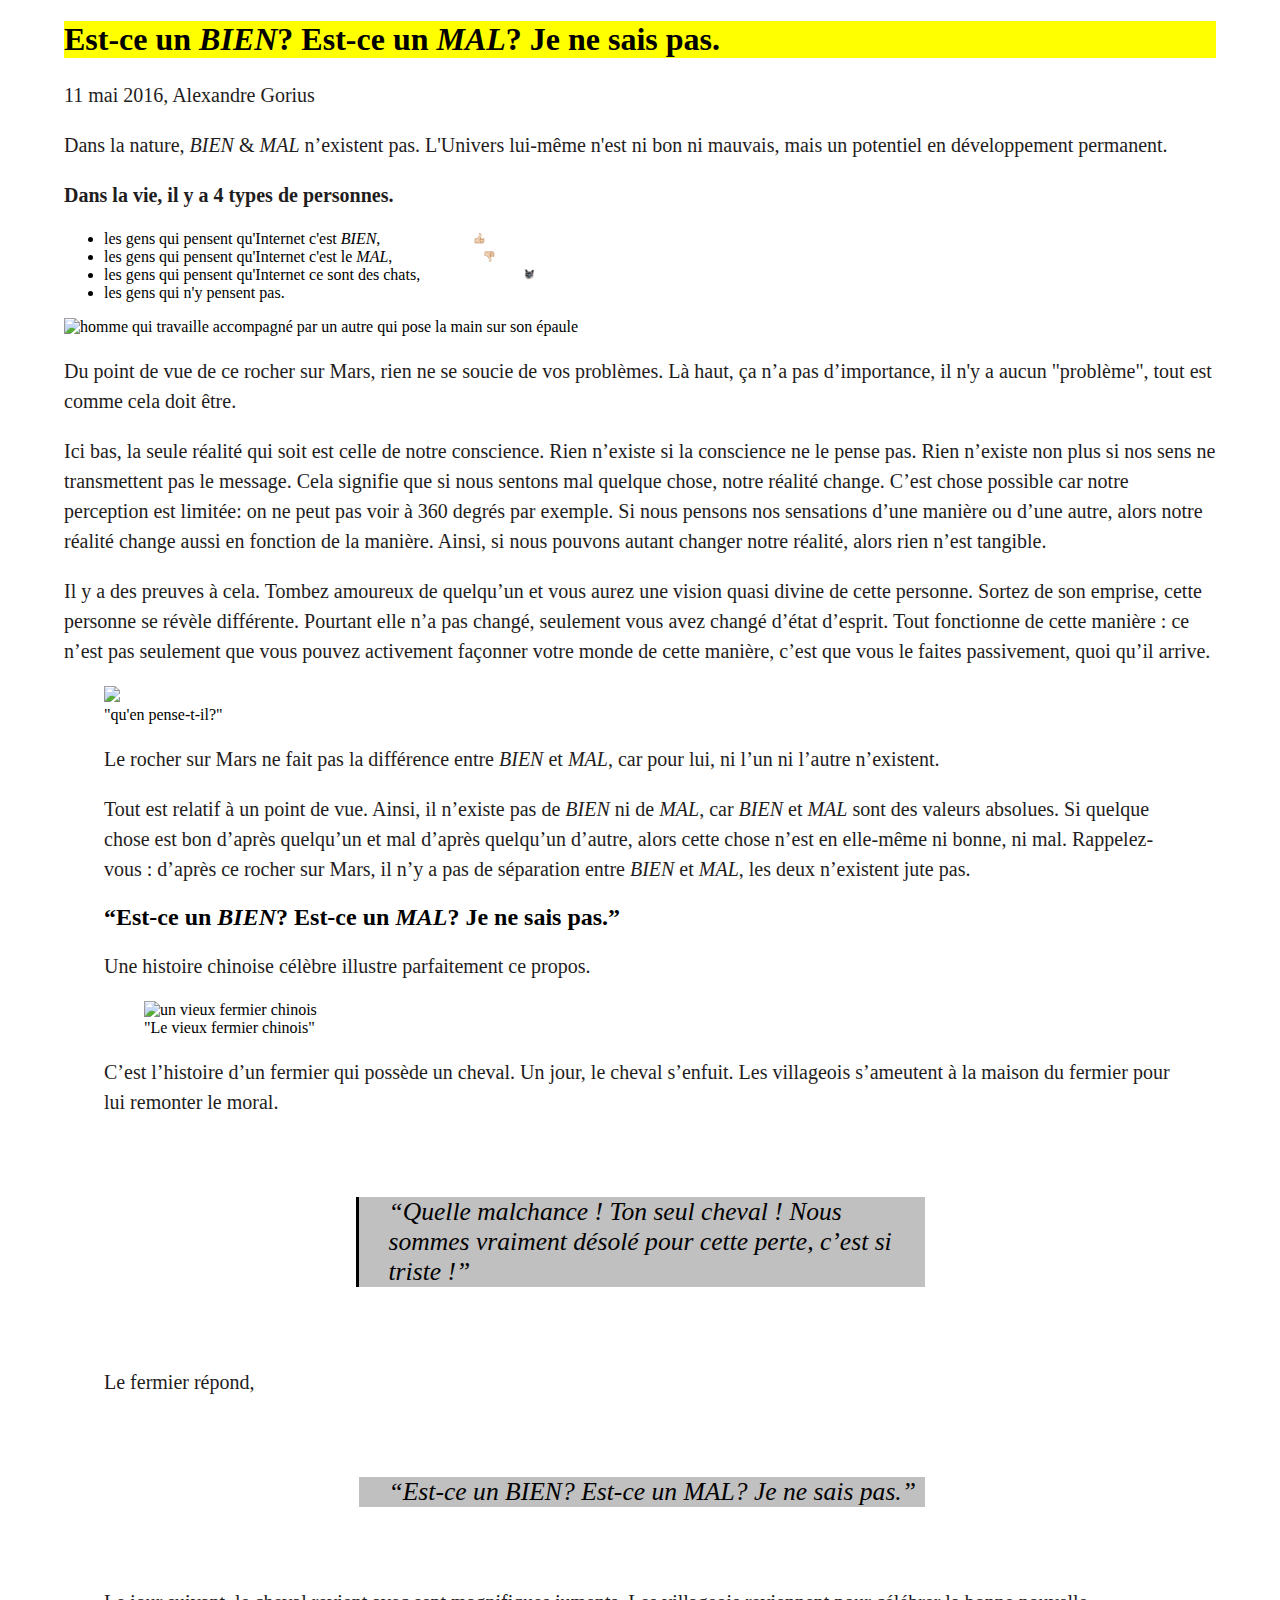
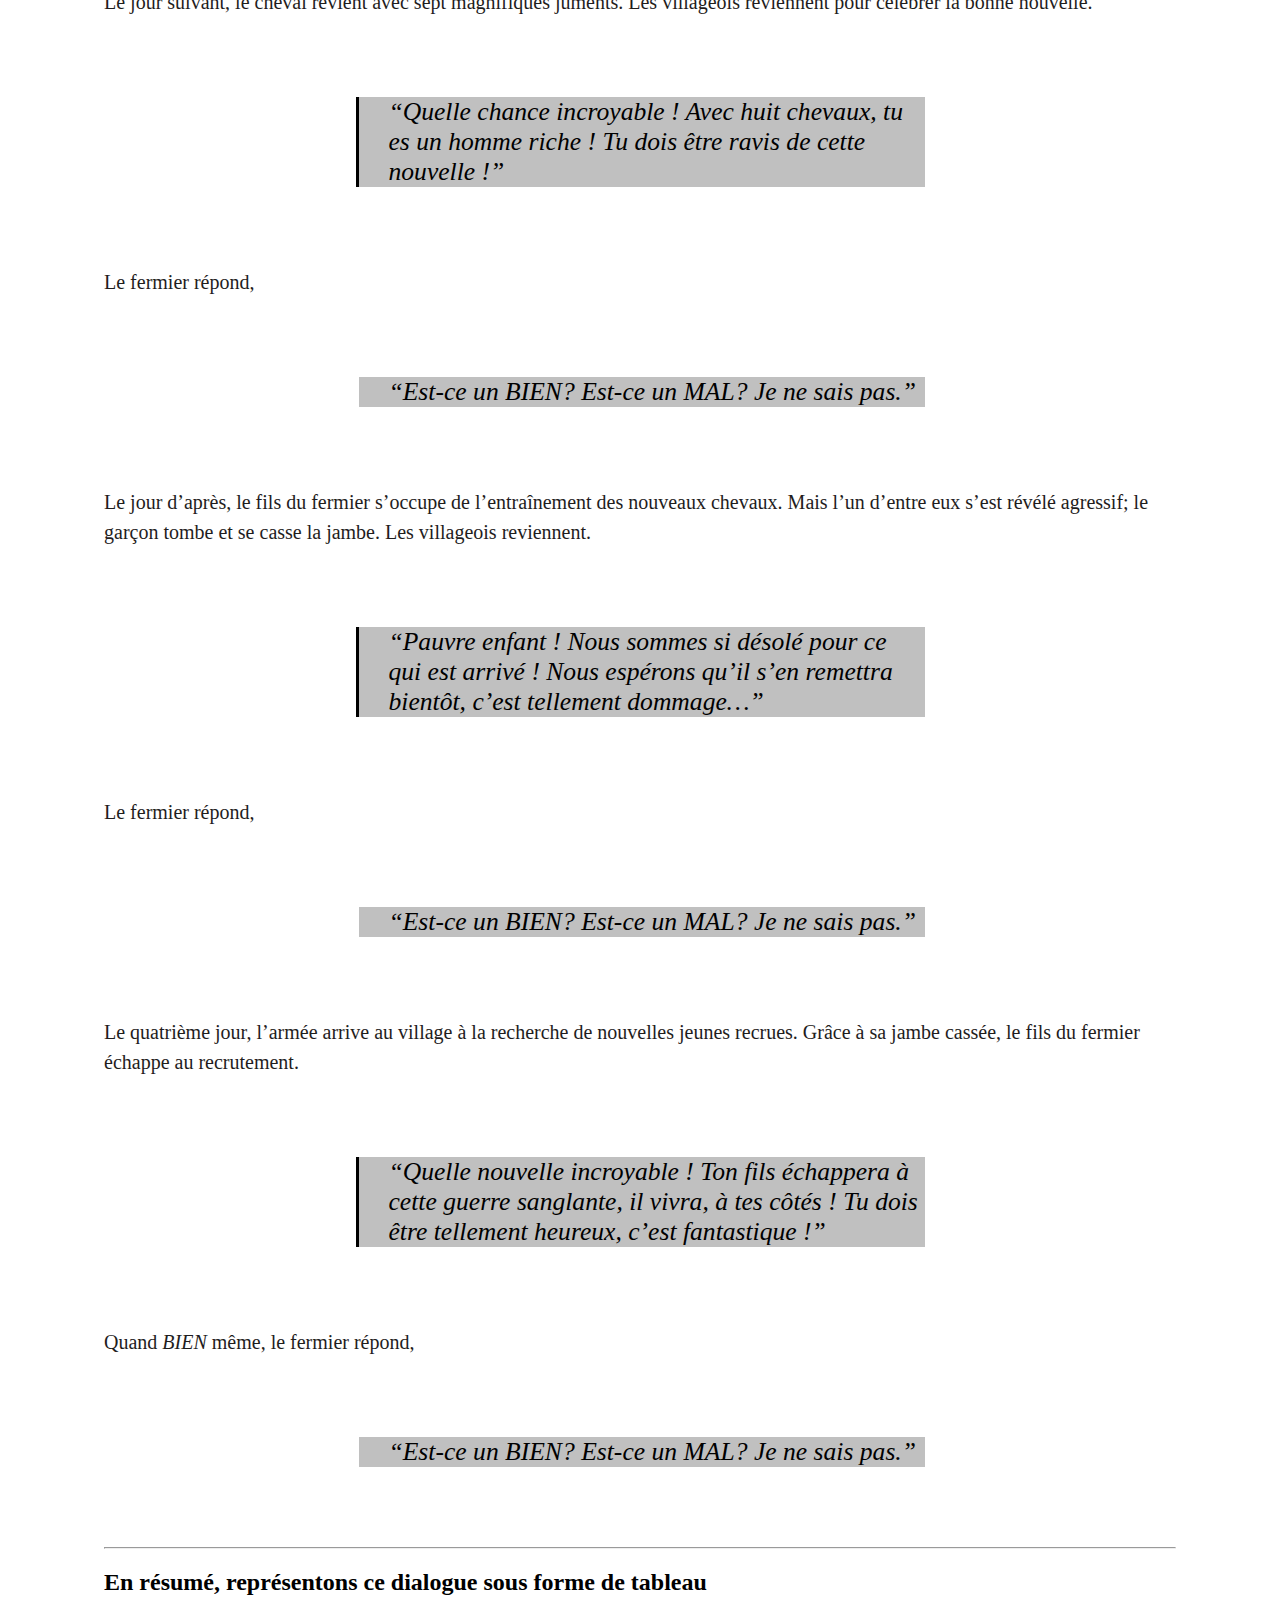
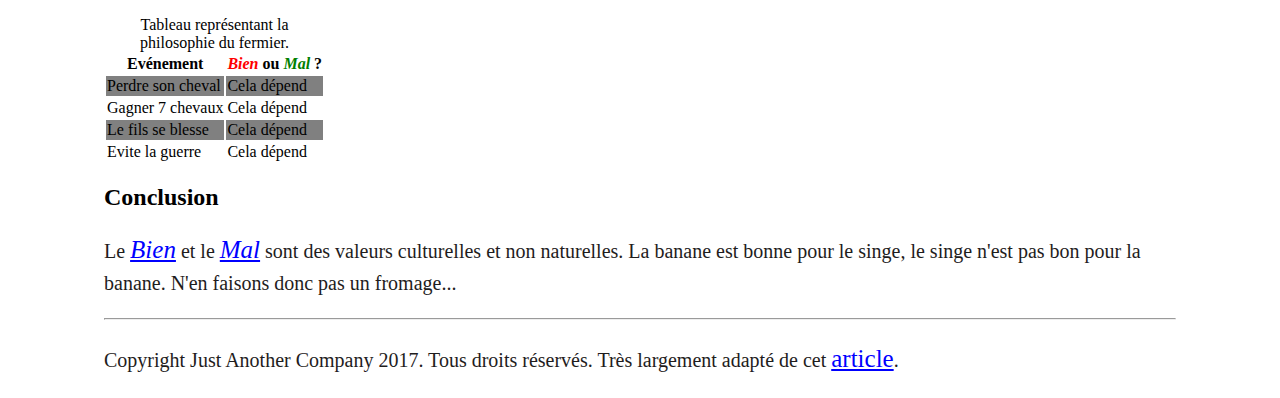
==== premier_exercice/semantique.html @ e6b7c939 "first" ====
<!doctype html>
<html>
	<head>
		<meta charset="utf-8">
		<title>Exercice sémantique</title>
		<link href="style.css" rel="stylesheet">
	</head>
	<body>
		<header>
			<h1>Est-ce un <em>bien</em>? Est-ce un <em>mal</em>? Je ne sais pas.</h1>
			<p>11 mai 2016, Alexandre Gorius</p>
			<p>Dans la nature, <em class:"bien">Bien</em> & <em>mal</em> n’existent pas. L'Univers lui-même n'est ni bon ni mauvais, mais un potentiel en développement permanent.</p>
		</header>

		<p>Dans la vie, il y a 4 types de personnes.<p>
		<ul>
			<li>les gens qui pensent qu'Internet c'est <em>bien</em>,</li>
			<li>les gens qui pensent qu'Internet c'est le <em>mal</em>,</li>
			<li>les gens qui pensent qu'Internet ce sont des chats,</li>
			<li>les gens qui n'y pensent pas.</li>
		</ul>

		<img src="https://cdn-images-1.medium.com/max/1000/1*2PCmLZyzQaF2pyKYkSTFpA.jpeg" alt="homme qui travaille accompagné par un autre qui pose la main sur son épaule">

		<p>Du point de vue de ce rocher sur Mars, rien ne se soucie de vos problèmes. Là haut, ça n’a pas d’importance, il n'y a aucun "problème", tout est comme cela doit être.</p>

		<p>Ici bas, la seule réalité qui soit est celle de notre conscience. Rien n’existe si la conscience ne le pense pas. Rien n’existe non plus si nos sens ne transmettent pas le message. Cela signifie que si nous sentons mal quelque chose, notre réalité change. C’est chose possible car notre perception est limitée: on ne peut pas voir à 360 degrés par exemple. Si nous pensons nos sensations d’une manière ou d’une autre, alors notre réalité change aussi en fonction de la manière. Ainsi, si nous pouvons autant changer notre réalité, alors rien n’est tangible.</p>

		<p>Il y a des preuves à cela. Tombez amoureux de quelqu’un et vous aurez une vision quasi divine de cette personne. Sortez de son emprise, cette personne se révèle différente. Pourtant elle n’a pas changé, seulement vous avez changé d’état d’esprit. Tout fonctionne de cette manière : ce n’est pas seulement que vous pouvez activement façonner votre monde de cette manière, c’est que vous le faites passivement, quoi qu’il arrive.</p>

		<figure>
			<img src="http://static2.businessinsider.com/image/52fe8230eab8ea4275063b89/nasa-has-determined-where-the-mysterious-jelly-doughnut-rock-on-mars-came-from.jpg alt="de la roche sur mars">
			<figcaption>"qu'en pense-t-il?"</figcaption>
		<p>Le rocher sur Mars ne fait pas la différence entre <em>bien</em> et <em>mal</em>, car pour lui, ni l’un ni l’autre n’existent.</p>
		<p>Tout est relatif à un point de vue. Ainsi, il n’existe pas de <em>bien</em> ni de <em>mal</em>, car <em>bien</em> et <em>mal</em> sont des valeurs absolues. Si quelque chose est bon d’après quelqu’un et mal d’après quelqu’un d’autre, alors cette chose n’est en elle-même ni bonne, ni mal. Rappelez-vous : d’après ce rocher sur Mars, il n’y a pas de séparation entre <em>bien</em> et <em>mal</em>, les deux n’existent jute pas.</p>

			<h2>“Est-ce un <em>bien</em>? Est-ce un <em>mal</em>? Je ne sais pas.”</h2>

		<p>Une histoire chinoise célèbre illustre parfaitement ce propos.</p>

		<figure>
			<img src="https://cdn-images-1.medium.com/max/800/1*IQqkmPXYZuJViY5p-ymk0A.jpeg" alt="un vieux fermier chinois">
			<figcaption>"Le vieux fermier chinois"</figcaption>
		</figure>

		<p>C’est l’histoire d’un fermier qui possède un cheval. Un jour, le cheval s’enfuit. Les villageois s’ameutent à la maison du fermier pour lui remonter le moral.</p>

		<blockquote class="villager">“Quelle malchance ! Ton seul cheval ! Nous sommes vraiment désolé pour cette perte, c’est si triste !”</blockquote>

		<p>Le fermier répond, <blockquote class="farmer">“Est-ce un <em>bien</em>? Est-ce un <em>mal</em>? Je ne sais pas.”</blockquote>

		<p>Le jour suivant, le cheval revient avec sept magnifiques juments. Les villageois reviennent pour célébrer la bonne nouvelle.</p>

		<blockquote class="villager">“Quelle chance incroyable ! Avec huit chevaux, tu es un homme riche ! Tu dois être ravis de cette nouvelle !”</blockquote>

		<p>Le fermier répond, <blockquote class="farmer">“Est-ce un <em>bien</em>? Est-ce un <em>mal</em>? Je ne sais pas.”</blockquote>

		<p>Le jour d’après, le fils du fermier s’occupe de l’entraînement des nouveaux chevaux. Mais l’un d’entre eux s’est révélé agressif; le garçon tombe et se casse la jambe. Les villageois reviennent.</p>

		<blockquote class="villager">“Pauvre enfant ! Nous sommes si désolé pour ce qui est arrivé ! Nous espérons qu’il s’en remettra bientôt, c’est tellement dommage…”</blockquote>

		<p>Le fermier répond, <blockquote class="farmer">“Est-ce un <em>bien</em>? Est-ce un <em>mal</em>? Je ne sais pas.”</blockquote>

		<p>Le quatrième jour, l’armée arrive au village à la recherche de nouvelles jeunes recrues. Grâce à sa jambe cassée, le fils du fermier échappe au recrutement.</p>

		<blockquote class="villager">“Quelle nouvelle incroyable ! Ton fils échappera à cette guerre sanglante, il vivra, à tes côtés ! Tu dois être tellement heureux, c’est fantastique !”</blockquote>

		<p>Quand <em>bien</em> même, le fermier répond, <blockquote class="farmer">“Est-ce un <em>bien</em>? Est-ce un <em>mal</em>? Je ne sais pas.”</blockquote>

		<hr />

		<h2>En résumé, représentons ce dialogue sous forme de tableau</h2>

		<table>
			<tr><th>Evénement</th><th><em class="bien">Bien</em> ou <em class="mal">Mal</em> ?</th></tr>
			<tr><td>Perdre son cheval</td><td>Cela dépend</td></tr>
			<tr><td>Gagner 7 chevaux</td><td>Cela dépend</td></tr>
			<tr><td>Le fils se blesse</td><td>Cela dépend</td></tr>
			<tr><td>Evite la guerre</td><td>Cela dépend</td></tr>
			<caption>Tableau représentant la philosophie du fermier.</caption>
		</table>
		
		
		<h2>Conclusion</h2>
		<p>Le <em class="bien"><a href ="https://fr.wikipedia.org/wiki/Bien_(philosophie)" title="Le bien" target="_blank">Bien</a></em> et le <em class="mal"><a href="https://fr.wikipedia.org/wiki/Mal" title="Le mal" target="_blank">Mal</a></em> sont des valeurs culturelles et non naturelles. La banane est bonne pour le singe, le singe n'est pas bon pour la banane. N'en faisons donc pas un fromage...</p>

		<hr />

		<footer>
			<p>Copyright Just Another Company 2017. Tous droits réservés. Très largement adapté de cet <a href="https://medium.com/scribe/il-ny-a-rien-de-bien-ni-de-mal-3d46a2d2e263" title="Article d'origine" target="_blank">article</a>.</p>
		</footer>
	</body>
</html>
---- premier_exercice/style.css ----
p {
    font: Serif, Georgia;
    line-height: 1.5;
    font-size: 20px;
    color: #1f1d1d;
}

a {
    color: blue;
    font-size: 25px;
}

a:visited {
    color: green;
}

a:hover {
    color: limegreen;
}

body {
    max-width: 90%;
    margin: auto;
    background-color: #d3d3d3;
    background: -webkit-linear-gradient(180deg, rgb(124, 130, 135), rgb(20, 55, 90));
    background: linear-gradient(180deg, rgb(124, 130, 135), rgb(20, 55, 90));
    background-image: url(https://cdn.hipwallpaper.com/m/97/80/7qoESW.jpg);
    background-repeat: no-repeat;
    background-position: bottom right;
    background-size: cover;
}

blockquote {
    max-width: 50%;
    margin: auto;
    font-size: 160%;
    background-color: #C0C0C0;
    border-left: 3px solid #b22222;
    padding-left: 30px;
    margin-top: 80px;
    margin-bottom: 80px;
    font-style: italic;
}

.villager {
    border-left: 3px solid #000000;
}

.farmer {
    border-left: 3px solid #ffffff;
}

header h1 {
    background-color: yellow;
}

em {
    text-transform: uppercase;
}

.bien {
    color: red;
    text-transform: none;
}

.mal {
    color: green;
    text-transform: none;
}

tr:nth-child(even) {
    background-color: grey;
}

tr:nth-child(odd) {
    background-color: white;
}

li:nth-child(1) {
    background: url(images/bien.png);
    background-position: 370px;
    background-repeat: no-repeat;
    background-size: 1%;
}

li:nth-child(2) {
    background-image: url(images/mal.png);
    background-position: 380px;
    background-repeat: no-repeat;
    background-size: 1%;
}

li:nth-child(3) {
    background-image: url(images/chat.png);
    background-position: 420px;
    background-repeat: no-repeat;
    background-size: 1%;
}

header + p {
    font-weight: bold;
}
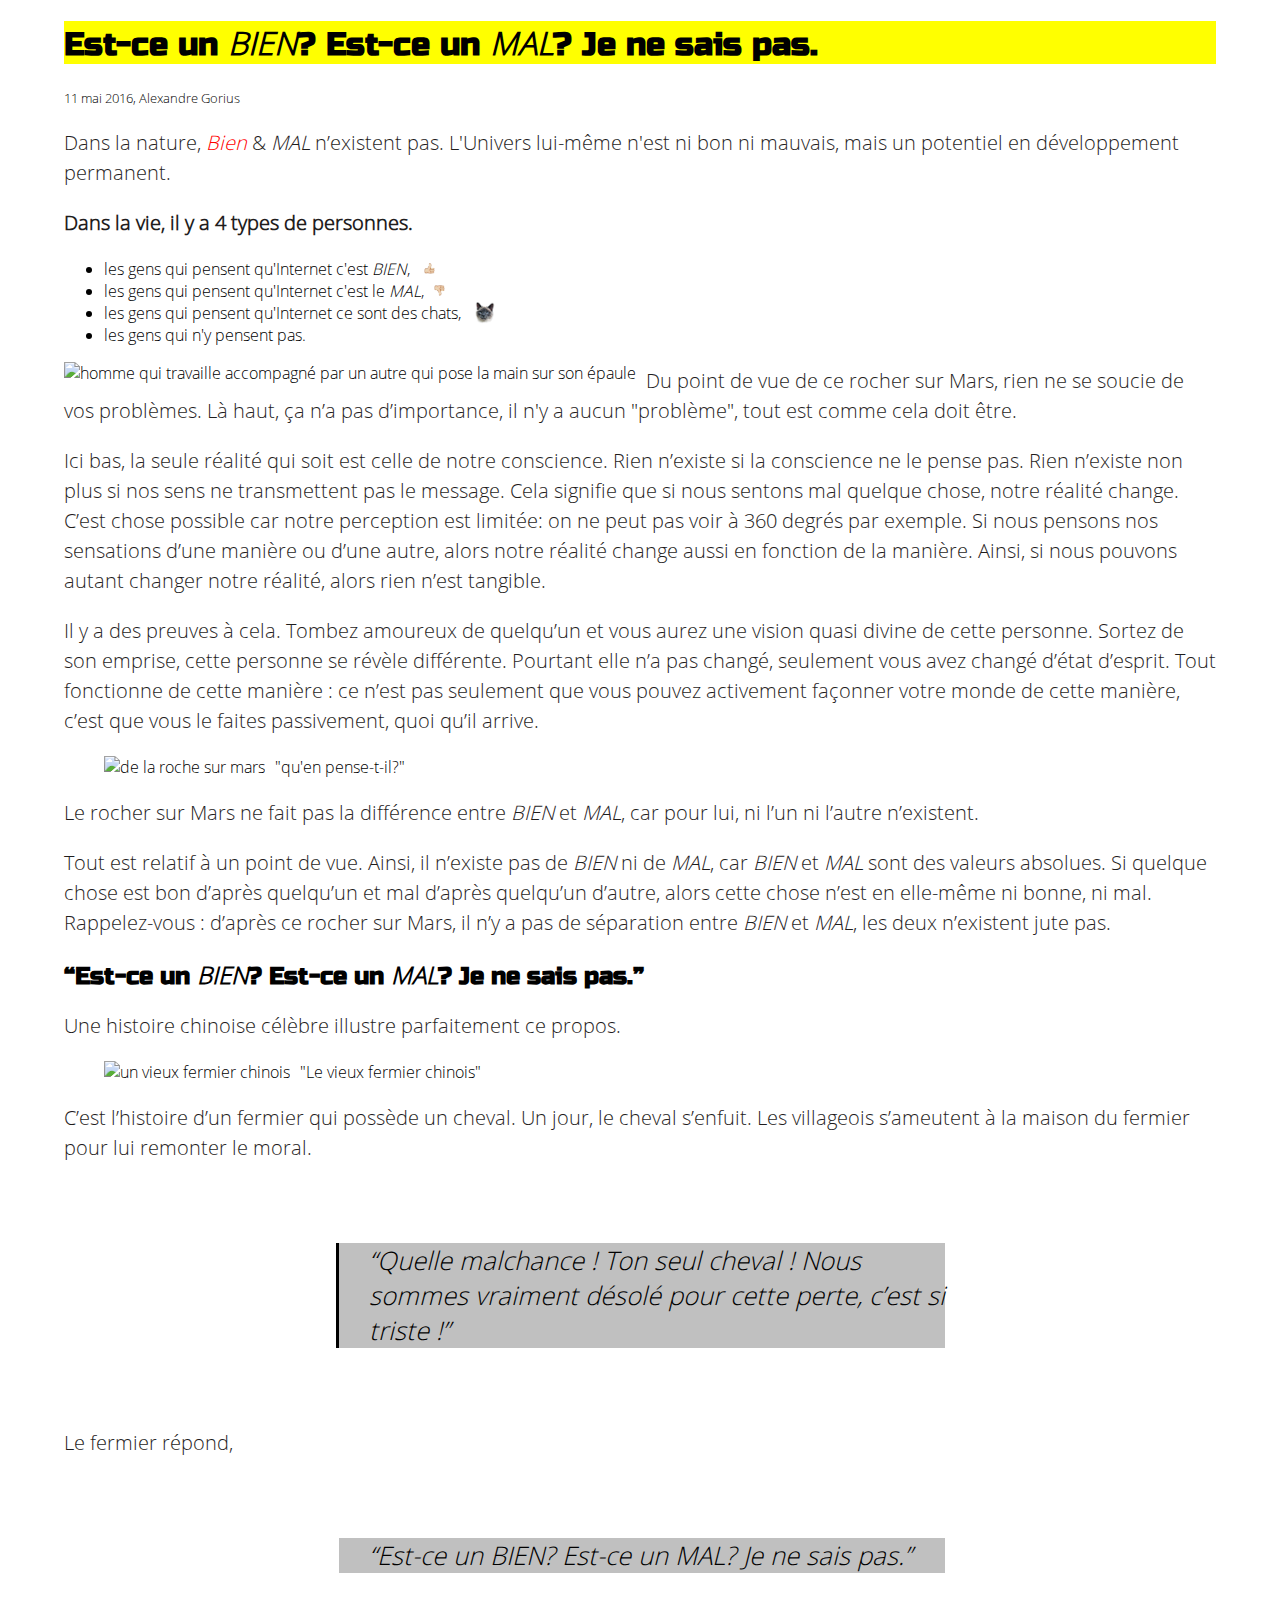
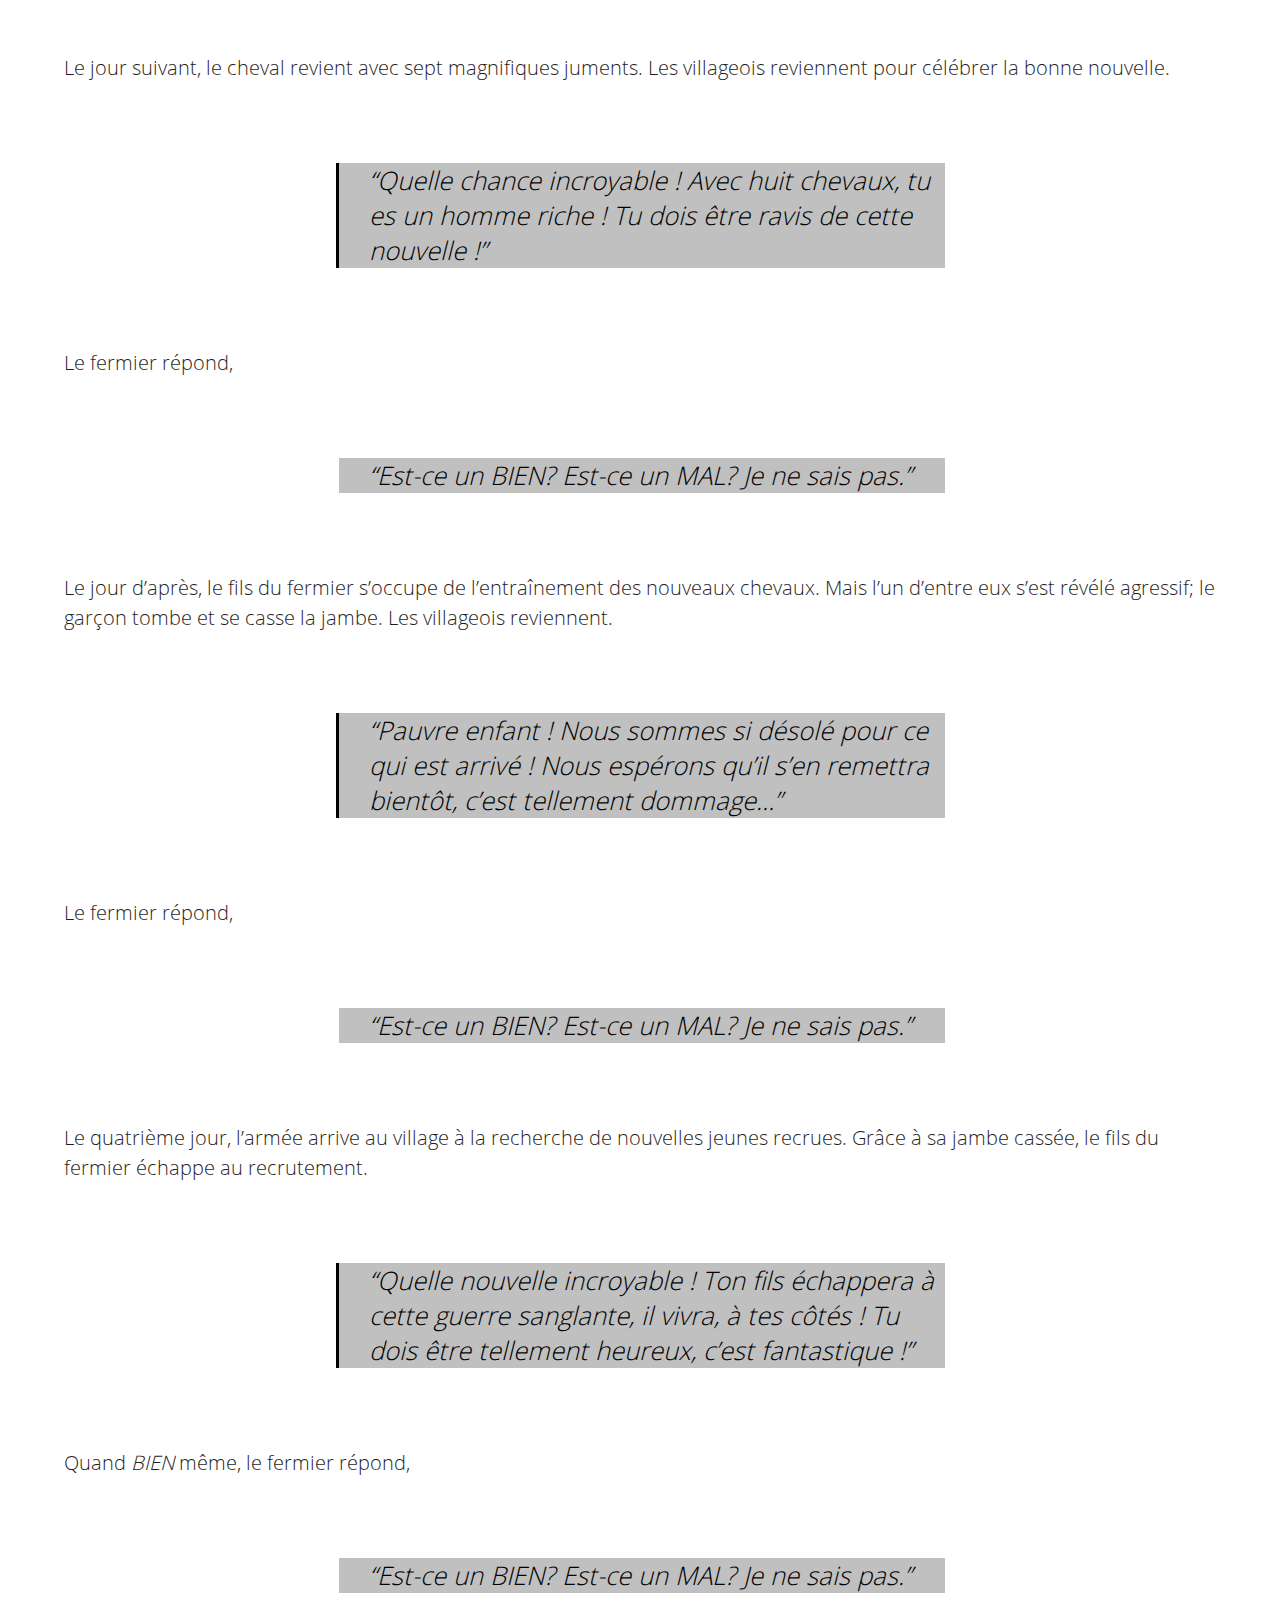
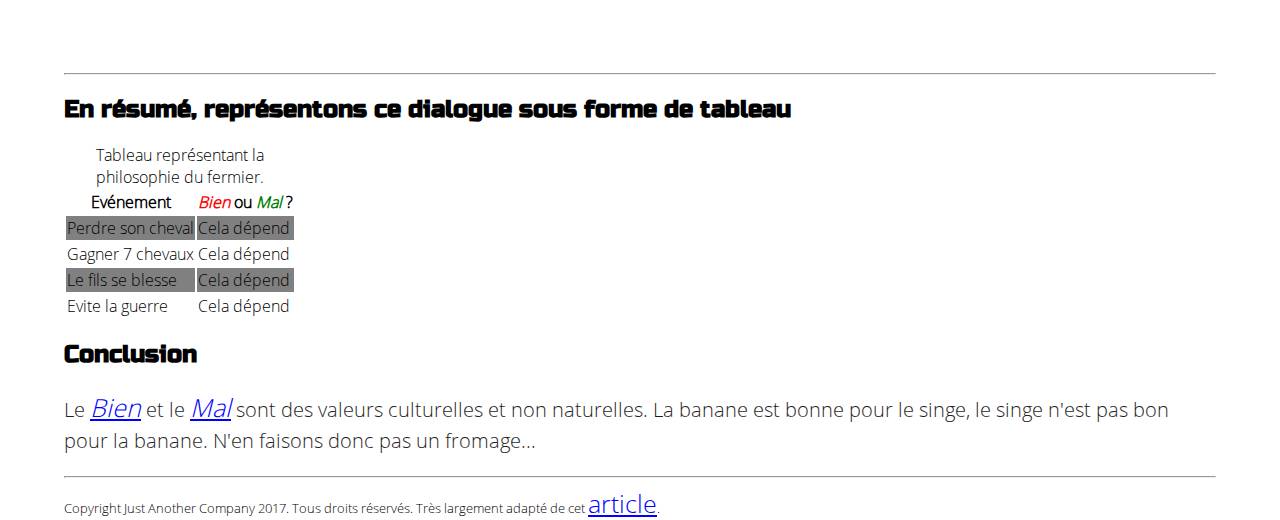
==== commit 4e56a826: "turlututu" ====
--- a/premier_exercice/semantique.html
+++ b/premier_exercice/semantique.html
@@ -1,5 +1,5 @@
 <!doctype html>
-<html>
+<html lang="fr">
 	<head>
 		<meta charset="utf-8">
 		<title>Exercice sémantique</title>
@@ -7,9 +7,9 @@
 	</head>
 	<body>
 		<header>
-			<h1>Est-ce un <em>bien</em>? Est-ce un <em>mal</em>? Je ne sais pas.</h1>
-			<p>11 mai 2016, Alexandre Gorius</p>
-			<p>Dans la nature, <em class:"bien">Bien</em> & <em>mal</em> n’existent pas. L'Univers lui-même n'est ni bon ni mauvais, mais un potentiel en développement permanent.</p>
+			<h1 id="Début">Est-ce un <em>bien</em>? Est-ce un <em>mal</em>? Je ne sais pas.</h1>
+			<small>11 mai 2016, Alexandre Gorius</small>
+			<p>Dans la nature, <em class="bien">Bien</em> & <em>mal</em> n’existent pas. L'Univers lui-même n'est ni bon ni mauvais, mais un potentiel en développement permanent.</p>
 		</header>
 
 		<p>Dans la vie, il y a 4 types de personnes.<p>
@@ -29,12 +29,15 @@
 		<p>Il y a des preuves à cela. Tombez amoureux de quelqu’un et vous aurez une vision quasi divine de cette personne. Sortez de son emprise, cette personne se révèle différente. Pourtant elle n’a pas changé, seulement vous avez changé d’état d’esprit. Tout fonctionne de cette manière : ce n’est pas seulement que vous pouvez activement façonner votre monde de cette manière, c’est que vous le faites passivement, quoi qu’il arrive.</p>
 
 		<figure>
-			<img src="http://static2.businessinsider.com/image/52fe8230eab8ea4275063b89/nasa-has-determined-where-the-mysterious-jelly-doughnut-rock-on-mars-came-from.jpg alt="de la roche sur mars">
+			<img src="http://static2.businessinsider.com/image/52fe8230eab8ea4275063b89/nasa-has-determined-where-the-mysterious-jelly-doughnut-rock-on-mars-came-from.jpg" alt="de la roche sur mars">
 			<figcaption>"qu'en pense-t-il?"</figcaption>
+		</figure>
+
 		<p>Le rocher sur Mars ne fait pas la différence entre <em>bien</em> et <em>mal</em>, car pour lui, ni l’un ni l’autre n’existent.</p>
+		
 		<p>Tout est relatif à un point de vue. Ainsi, il n’existe pas de <em>bien</em> ni de <em>mal</em>, car <em>bien</em> et <em>mal</em> sont des valeurs absolues. Si quelque chose est bon d’après quelqu’un et mal d’après quelqu’un d’autre, alors cette chose n’est en elle-même ni bonne, ni mal. Rappelez-vous : d’après ce rocher sur Mars, il n’y a pas de séparation entre <em>bien</em> et <em>mal</em>, les deux n’existent jute pas.</p>
 
-			<h2>“Est-ce un <em>bien</em>? Est-ce un <em>mal</em>? Je ne sais pas.”</h2>
+		<h2 id="Bien/Mal?">“Est-ce un <em>bien</em>? Est-ce un <em>mal</em>? Je ne sais pas.”</h2>
 
 		<p>Une histoire chinoise célèbre illustre parfaitement ce propos.</p>
 
@@ -69,25 +72,24 @@
 
 		<hr />
 
-		<h2>En résumé, représentons ce dialogue sous forme de tableau</h2>
+		<h2 id="résumé">En résumé, représentons ce dialogue sous forme de tableau</h2>
 
 		<table>
+			<caption>Tableau représentant la philosophie du fermier.</caption>
 			<tr><th>Evénement</th><th><em class="bien">Bien</em> ou <em class="mal">Mal</em> ?</th></tr>
 			<tr><td>Perdre son cheval</td><td>Cela dépend</td></tr>
 			<tr><td>Gagner 7 chevaux</td><td>Cela dépend</td></tr>
 			<tr><td>Le fils se blesse</td><td>Cela dépend</td></tr>
 			<tr><td>Evite la guerre</td><td>Cela dépend</td></tr>
-			<caption>Tableau représentant la philosophie du fermier.</caption>
 		</table>
 		
-		
-		<h2>Conclusion</h2>
+		<h2 id="conclusion">Conclusion</h2>
 		<p>Le <em class="bien"><a href ="https://fr.wikipedia.org/wiki/Bien_(philosophie)" title="Le bien" target="_blank">Bien</a></em> et le <em class="mal"><a href="https://fr.wikipedia.org/wiki/Mal" title="Le mal" target="_blank">Mal</a></em> sont des valeurs culturelles et non naturelles. La banane est bonne pour le singe, le singe n'est pas bon pour la banane. N'en faisons donc pas un fromage...</p>
 
 		<hr />
 
 		<footer>
-			<p>Copyright Just Another Company 2017. Tous droits réservés. Très largement adapté de cet <a href="https://medium.com/scribe/il-ny-a-rien-de-bien-ni-de-mal-3d46a2d2e263" title="Article d'origine" target="_blank">article</a>.</p>
+			<small>Copyright Just Another Company 2017. Tous droits réservés. Très largement adapté de cet <a href="https://medium.com/scribe/il-ny-a-rien-de-bien-ni-de-mal-3d46a2d2e263" title="Article d'origine" target="_blank">article</a>.</small>
 		</footer>
 	</body>
 </html>--- a/premier_exercice/style.css
+++ b/premier_exercice/style.css
@@ -78,25 +78,49 @@
 
 li:nth-child(1) {
     background: url(images/bien.png);
-    background-position: 370px;
+    background-position: 320px;
     background-repeat: no-repeat;
     background-size: 1%;
 }
 
 li:nth-child(2) {
     background-image: url(images/mal.png);
-    background-position: 380px;
+    background-position: 330px;
     background-repeat: no-repeat;
     background-size: 1%;
 }
 
 li:nth-child(3) {
     background-image: url(images/chat.png);
-    background-position: 420px;
+    background-position: 370px;
     background-repeat: no-repeat;
-    background-size: 1%;
+    background-size: 2%;
 }
 
 header + p {
     font-weight: bold;
+}
+
+img {
+    float: left;
+    margin-right: 10px;
+    margin-bottom: 10px;
+}
+
+@font-face {
+    font-family: "Open Sans";
+    src: url("fonts/OpenSans-Light.ttf");
+}
+
+@font-face {
+    font-family: "Russo One";
+    src: url("fonts/RussoOne-Regular.ttf");
+}
+
+* {
+    font-family: "Open Sans";
+}
+
+h1, h2 {
+    font-family: "Russo One";
 }